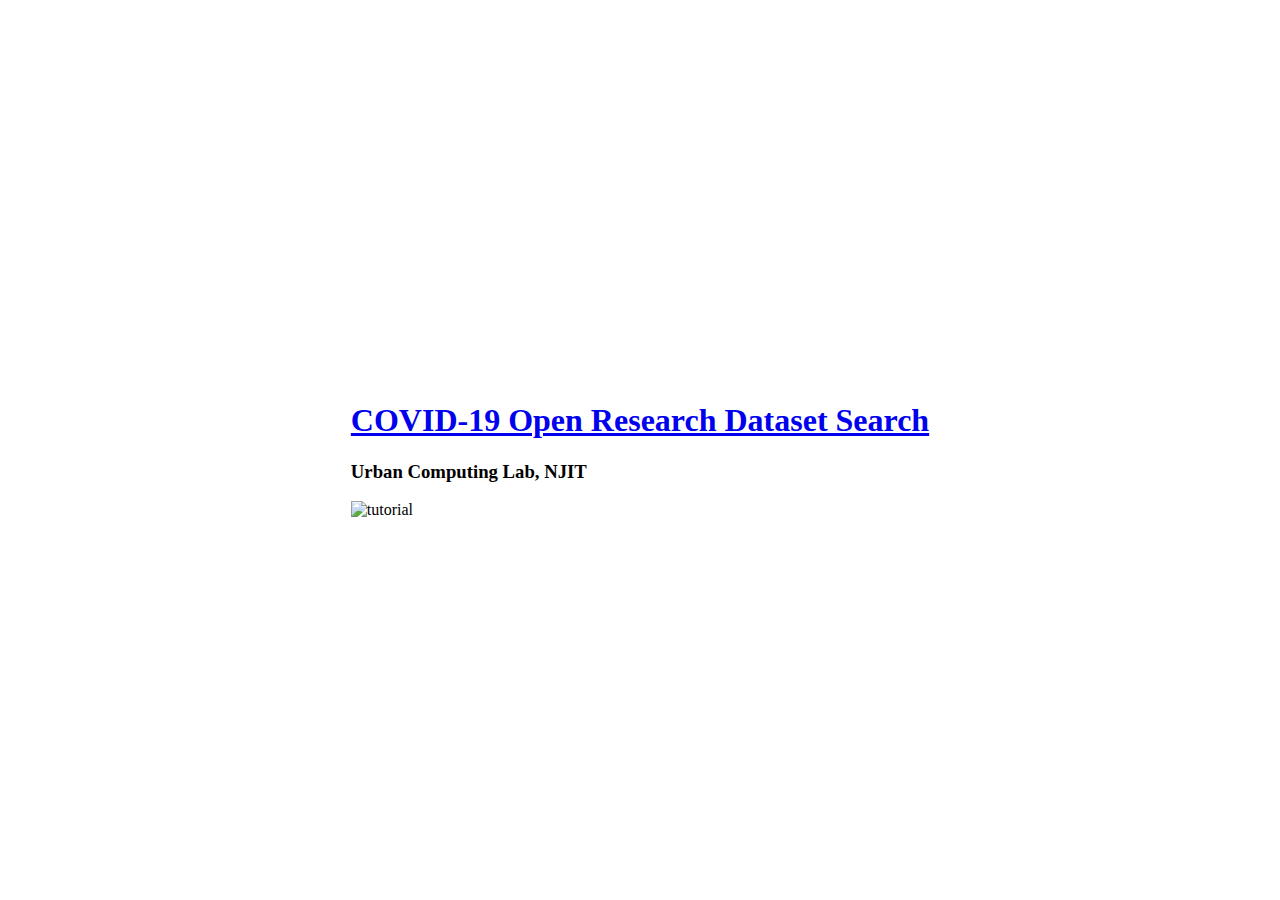
==== frontend/tutorial/index.html @ 13c12f26 "add the tutorial" ====
<html>
  <head>
    <title>COVID-19 Open Research Dataset Search</title>
    <meta
      name="viewport"
      content="height=device-height,width=device-width,initial-scale=1.0,maximum-scale=1.0,minimum-scale=1.0,user-scalable=no,minimal-ui"
    />
    <script src="https://unpkg.com/axios/dist/axios.min.js"></script>
    <script src="https://cdn.rawgit.com/rikmms/progress-bar-4-axios/0a3acf92/dist/index.js"></script>
    <script
      type="text/javascript"
      src="https://cdn.jsdelivr.net/npm/echarts/dist/echarts.min.js"
    ></script>
    <script type="text/javascript" src="./libs/hilitor.js"></script>
    <script type="text/javascript" src="./scripts/main.js"></script>
    <script type="text/javascript" src="./scripts/visualize_data.js"></script>
    <script type="text/javascript">
      window.addEventListener(
        "keydown",
        function (e) {
          if (
            e.keyIdentifier == "U+000A" ||
            e.keyIdentifier == "Enter" ||
            e.keyCode == 13
          ) {
            if (e.target.nodeName == "INPUT" && e.target.type == "text") {
              e.preventDefault()
              return false
            }
          }
        },
        true
      )
    </script>
    <link
      rel="stylesheet"
      type="text/css"
      href="https://cdn.rawgit.com/rikmms/progress-bar-4-axios/0a3acf92/dist/nprogress.css"
    />
    <link rel="stylesheet" href="./style.css" />
    <link rel="stylesheet" href="https://unpkg.com/aos/dist/aos.css" />
    <!-- Global site tag (gtag.js) - Google Analytics -->
    <script
      async
      src="https://www.googletagmanager.com/gtag/js?id=UA-163108460-1"
    ></script>
    <script>
      window.dataLayer = window.dataLayer || []
      function gtag() {
        dataLayer.push(arguments)
      }
      gtag("js", new Date())
      gtag("config", "UA-163108460-1")
    </script>
    <style type="text/css">
      body {
        display: grid;
        align-items: center;
        justify-items: center;
      }
    </style>
  </head>
  <body>
    <header class="top-box">
      <h1>
        <a href="http://45.19.182.21:8002/"
          >COVID-19 Open Research Dataset Search</a
        >
      </h1>
      <h3>Urban Computing Lab, NJIT</h3>
      <img src="tuto.jpg" alt="tutorial" />
    </header>
  </body>
</html>
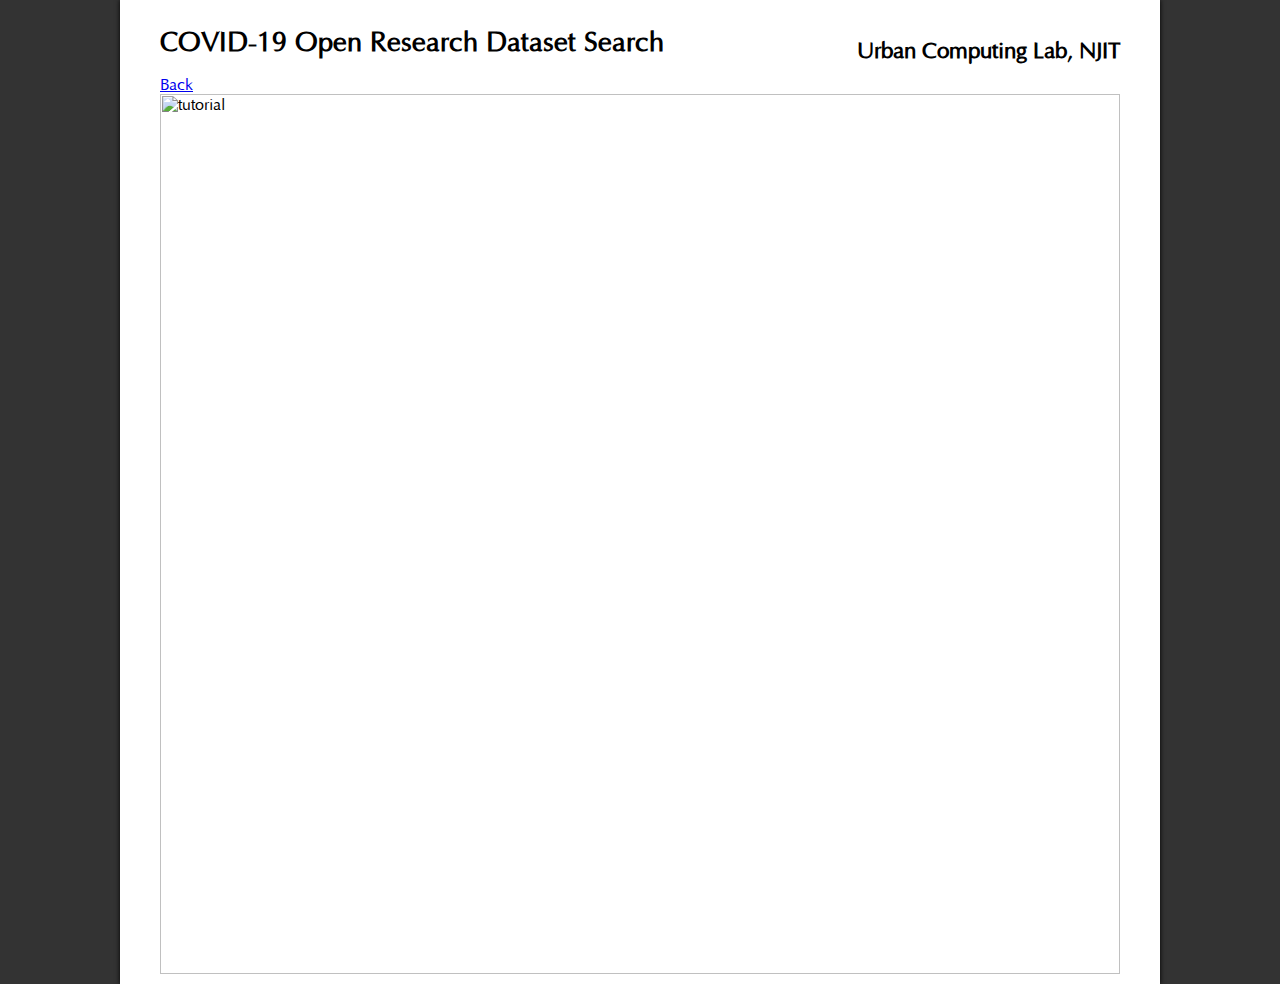
==== commit 44100c36: "add data source" ====
--- a/frontend/tutorial/index.html
+++ b/frontend/tutorial/index.html
@@ -11,9 +11,9 @@
       type="text/javascript"
       src="https://cdn.jsdelivr.net/npm/echarts/dist/echarts.min.js"
     ></script>
-    <script type="text/javascript" src="./libs/hilitor.js"></script>
-    <script type="text/javascript" src="./scripts/main.js"></script>
-    <script type="text/javascript" src="./scripts/visualize_data.js"></script>
+    <script type="text/javascript" src="../libs/hilitor.js"></script>
+    <script type="text/javascript" src="../scripts/main.js"></script>
+    <script type="text/javascript" src="../scripts/visualize_data.js"></script>
     <script type="text/javascript">
       window.addEventListener(
         "keydown",
@@ -37,8 +37,7 @@
       type="text/css"
       href="https://cdn.rawgit.com/rikmms/progress-bar-4-axios/0a3acf92/dist/nprogress.css"
     />
-    <link rel="stylesheet" href="./style.css" />
-    <link rel="stylesheet" href="https://unpkg.com/aos/dist/aos.css" />
+    <link rel="stylesheet" href="../style.css" />
     <!-- Global site tag (gtag.js) - Google Analytics -->
     <script
       async
@@ -52,23 +51,17 @@
       gtag("js", new Date())
       gtag("config", "UA-163108460-1")
     </script>
-    <style type="text/css">
-      body {
-        display: grid;
-        align-items: center;
-        justify-items: center;
-      }
-    </style>
   </head>
   <body>
     <header class="top-box">
       <h1>
-        <a href="http://45.19.182.21:8002/"
-          >COVID-19 Open Research Dataset Search</a
-        >
+        <a href="http://45.19.182.21:8002/">
+          COVID-19 Open Research Dataset Search
+        </a>
       </h1>
       <h3>Urban Computing Lab, NJIT</h3>
-      <img src="tuto.jpg" alt="tutorial" />
     </header>
+    <a class="link" href="../">Back</a>
+    <img src="tuto0.jpg" alt="tutorial" />
   </body>
 </html>
--- a/frontend/style.css
+++ b/frontend/style.css
@@ -0,0 +1,571 @@
+@font-face {
+    font-family: "Optima";
+    font-style: normal;
+    font-weight: normal;
+    src: local("Optima"), url("fonts/OPTIMA.woff") format("woff");
+}
+
+* {
+    transition: all 0.2s ease-in-out;
+}
+
+*:hover {
+    transition: all 0.2s ease-in-out;
+}
+
+html {
+    background-color: #333;
+    font-family: Optima, Segoe, Segoe UI, Candara, Calibri, Arial, sans-serif;
+}
+
+p {
+    color: #555;
+}
+
+#query {
+    display: flex;
+    flex-flow: column;
+    margin: 5px 0;
+}
+#query p {
+    padding: 10px 3px;
+    margin: 0;
+}
+#query > p {
+    padding: 5px 10px;
+    margin-top: 5px;
+}
+#query > section {
+    display: flex;
+    flex-flow: row;
+    justify-content: center;
+    margin-top: 5px;
+    overflow-x: scroll;
+}
+#query > section input {
+    box-shadow: none;
+    padding: 5px;
+    margin: 0;
+    width: 1.5rem;
+}
+#query > section > section {
+    box-shadow: 0 0 5px #33333333;
+    margin: 3px 5px;
+    display: flex;
+    flex-flow: row nowrap;
+    justify-content: center;
+    cursor: default;
+    flex-grow: 1;
+    flex-shrink: 0;
+    align-items: center;
+}
+#query > section > section:hover {
+    box-shadow: 0 0 10px #33333366;
+}
+#query > section > section > * {
+    flex-shrink: 0;
+}
+
+body {
+    display: flex;
+    flex-flow: column;
+    max-width: 960px;
+    margin: auto;
+    padding: 10px 40px;
+    box-shadow: 0 0 5px 0 black;
+    background: white;
+}
+
+h1 {
+    font-family: Optima, Segoe, Segoe UI, Candara, Calibri, Arial, sans-serif;
+    font-size: 1.7rem;
+}
+h1 > a {
+    text-decoration: none;
+    color: black;
+}
+h1 > a:hover {
+    color: black;
+    text-decoration: underline;
+}
+h1 > a:active {
+    text-decoration: none;
+    color: black;
+}
+
+h3 {
+    align-self: center;
+    font-size: 1.4rem;
+}
+
+@media (max-width: 900px) {
+    h1 {
+        font-size: 1.5rem;
+    }
+    h3 {
+        font-size: 1.2rem;
+    }
+}
+@media (max-width: 700px) {
+    h1 {
+        font-size: 1rem;
+    }
+    h3 {
+        font-size: 0.8rem;
+    }
+}
+
+.top-box {
+    display: flex;
+    justify-content: space-between;
+    align-items: center;
+}
+.top-box h3 {
+    margin-bottom: 5px;
+}
+
+.info {
+    margin: 0;
+    padding: 0 10px;
+}
+
+#search {
+    display: flex;
+    flex-flow: column;
+    box-shadow: 0 0 5px #33333333;
+    margin: 5px 0;
+    padding: 5px;
+}
+#search:hover {
+    box-shadow: 0 0 10px #33333366;
+}
+
+.hide {
+    display: none;
+}
+
+main {
+    display: flex;
+    flex-flow: column;
+}
+
+img {
+    flex-shrink: 0;
+    width: 100%;
+    height: auto;
+}
+
+#chart-container {
+    box-shadow: 0 0 5px #33333333;
+    display: flex;
+    flex-flow: column;
+}
+#chart-container:hover {
+    box-shadow: 0 0 10px #33333366;
+}
+
+#chart {
+    height: 75vw;
+    max-height: 540px;
+    margin: 10px;
+    box-shadow: 0 0 5px #33333333;
+    display: flex;
+    align-items: center;
+    justify-content: center;
+    order: 1;
+}
+#chat:hover {
+    box-shadow: 0 0 10px #33333366;
+}
+#inp {
+    display: flex;
+    flex-flow: column;
+}
+#inp > * {
+    margin: 10px 0;
+}
+#hli {
+    font-size: 1rem;
+    font-family: Optima, Segoe, Segoe UI, Candara, Calibri, Arial, sans-serif;
+}
+.input_search {
+    background-color: #e0f9b577;
+}
+select,
+input {
+    height: 2rem;
+    font-size: 1rem;
+    font-family: Optima, Segoe, Segoe UI, Candara, Calibri, Arial, sans-serif;
+    background: white;
+    border: none;
+    box-shadow: 0 1px 3px #66666666;
+    padding: 10px;
+    border-radius: 0;
+}
+select:hover,
+input:hover,
+.choose_map > ul > li:hover {
+    background-color: #f69d9d;
+    box-shadow: 0 1px 3px #666666;
+}
+
+#query-text {
+    margin: 0 5px;
+}
+#query-text:hover {
+    background-color: #f69d9d66;
+}
+
+.select {
+    display: flex;
+    flex-flow: row wrap;
+    overflow-x: scroll;
+    margin: 0 5px;
+}
+.select > section {
+    margin: 5px 5px;
+    display: flex;
+    flex-flow: row nowrap;
+    align-items: center;
+}
+.select > section > * {
+    margin: 0px 5px;
+    padding: 5px;
+}
+.select > .link {
+    background: white;
+    box-shadow: 0 1px 3px #66666666;
+    display: flex;
+    align-self: center;
+    align-items: center;
+    height: 12px;
+    padding: 10px;
+}
+/* a.link {
+    align-self: flex-start;
+    flex-grow: 0;
+}
+a.link2 {
+    background: white;
+    box-shadow: 0 1px 3px #66666666;
+    display: flex;
+    align-self: center;
+    align-items: center;
+
+    height: 12px;
+    padding: 10px;
+} */
+div.link {
+    display: flex;
+}
+.link1,
+.link2 {
+    background: white;
+    box-shadow: 0 1px 3px #66666666;
+    height: 12px;
+    padding: 10px;
+}
+.link2 {
+    margin-left: 10px;
+}
+
+.select a {
+    text-decoration: none;
+    color: #333;
+    font-family: Optima, Segoe, Segoe UI, Candara, Calibri, Arial, sans-serif;
+}
+.select > .link:hover {
+    background-color: #f69d9d;
+    box-shadow: 0 1px 3px #666666;
+}
+
+article {
+    display: flex;
+    flex-flow: column;
+    align-items: flex-start;
+}
+
+section {
+    display: flex;
+}
+#model {
+    flex-flow: column;
+    order: 0;
+}
+section.bb {
+    border-bottom: 2px solid black;
+}
+
+button {
+    font-size: 1rem;
+    font-family: Optima, Segoe, Segoe UI, Candara, Calibri, Arial, sans-serif;
+    border: none;
+}
+
+#mm {
+    font-size: 0.8rem;
+    padding: 10px;
+}
+#cc {
+    text-align: center;
+    max-width: 4rem;
+}
+
+#keywords {
+    box-shadow: 0 1px 3px #33333333;
+    order: 2;
+}
+#keywords:hover {
+    box-shadow: 0 1px 3px #66666666;
+}
+#keywords > p {
+    margin: 10px;
+    box-shadow: 0 1px 3px #33333333;
+}
+#keywords > p:nth-child(1) {
+    color: black;
+    box-shadow: 0 1px 3px #33333366;
+    background-color: #eee;
+}
+#keywords > p:hover {
+    color: black;
+    box-shadow: 0 1px 3px #33333366;
+}
+
+#result {
+    display: flex;
+    flex-flow: column;
+    min-height: 100vh;
+    justify-content: center;
+    align-items: center;
+    margin: 10px 0;
+    box-shadow: 0 0 5px #33333333;
+}
+#result:hover {
+    box-shadow: 0 0 10px #33333366;
+}
+
+#result > p#nodata {
+    font-size: 2rem;
+}
+
+#result > header {
+    margin: 10px 0;
+    box-shadow: 0 1px 3px #666;
+    padding: 0 5px;
+}
+#result > header:hover {
+    box-shadow: 0 1px 7px #666;
+}
+#result > div > div {
+    box-shadow: 0 0 10px #33333333;
+    padding: 5px 0;
+    margin: 15px 0;
+}
+#result > div > div:hover {
+    box-shadow: 0 1px 7px #333;
+}
+#result > div > div > header {
+    background: #eee;
+    padding: 5px 5px;
+}
+#result > div > div > header > h2 {
+    font-size: 1rem;
+    margin: 0;
+}
+#result > div > div > article {
+    padding: 5px 10px;
+}
+
+#up {
+    position: fixed;
+    bottom: 5vh;
+    box-shadow: 0 0 3px 1px #66666666;
+    padding: 5px 10px;
+    text-align: center;
+    border-radius: 100%;
+    opacity: 0.5;
+    right: 15vh;
+}
+#up:hover {
+    box-shadow: 0 0 3px 3px #33333333;
+    background-color: #eee;
+    opacity: 0.8;
+}
+#up > a {
+    text-decoration: none;
+    opacity: 0.5;
+}
+#up > a:hover {
+    opacity: 0.8;
+}
+
+@media screen and (min-width: 1080px) {
+    #up {
+        background-color: #e0f9b5dd;
+        color: #e0f9b5;
+    }
+}
+
+.question_option {
+    display: flex;
+    align-items: center;
+    justify-content: flex-start;
+}
+
+#download {
+    margin-left: 15px;
+    padding-top: 4px;
+}
+#download_button {
+    margin-left: 15px;
+    padding-top: 6px;
+    cursor: pointer;
+}
+.tool_div {
+    white-space: normal;
+    word-wrap: break-word;
+    width: 15em;
+    height: auto;
+}
+
+.for_stop_word input {
+    display: none;
+    margin-top: 10px;
+}
+.for_stop_word label {
+    box-sizing: border-box;
+    position: relative;
+    margin-right: 34px;
+    margin-top: 10px;
+}
+.for_stop_word label::before {
+    display: inline-block;
+    content: "";
+    width: 16px;
+    height: 16px;
+    border: 1px solid rgb(219, 219, 219);
+    margin-right: 6px;
+    vertical-align: bottom;
+}
+.for_stop_word input:checked + label::before {
+    border: 1px solid #fff;
+    background-color: #fff;
+}
+.for_stop_word input:checked + label::after {
+    display: inline-block;
+    content: "";
+    width: 18px;
+    height: 18px;
+    position: absolute;
+    left: 0;
+    bottom: 0;
+    background-color: #66b3ff;
+}
+
+.for_stop_word {
+    display: none;
+}
+
+#cards {
+    overflow-x: scroll;
+    border: none;
+}
+
+.card {
+    flex-flow: column;
+    margin: 10px;
+    padding: 10px;
+    min-width: 240px;
+    box-shadow: 0 0 10px #33333333;
+    align-items: baseline;
+}
+
+.card:hover {
+    box-shadow: 0 0 10px #333333aa;
+}
+
+.card > p {
+    margin: 5px 0;
+}
+
+.card > a {
+    margin: 5px 0;
+}
+
+.choose_map > ul {
+    margin: 0;
+    display: flex;
+    flex-flow: column;
+    align-items: flex-end;
+}
+
+.choose_map > ul > li {
+    font-family: Optima, Segoe, Segoe UI, Candara, Calibri, Arial, sans-serif;
+    background: white;
+    border: none;
+    box-shadow: 0 1px 3px #66666666;
+    padding: 10px;
+    list-style-type: none;
+    margin: 5px;
+    display: flex;
+    justify-content: flex-end;
+}
+
+.choose_map > ul > li > a {
+    text-decoration: none;
+    color: black;
+}
+
+.highlight {
+    color: green;
+}
+
+#cards {
+    order: 1;
+    align-self: stretch;
+}
+
+#summary {
+    order: 2;
+    align-self: stretch;
+    padding: 10px 10px 0;
+}
+
+#query_container {
+    order: 3;
+    align-self: stretch;
+}
+#query_container > div {
+    max-height: 20vh;
+    overflow-y: scroll;
+}
+#query_container > div:hover {
+    max-height: 100vh;
+}
+
+.from {
+    text-shadow: 0 0 10px #5b8c5a;
+}
+
+.tool_div {
+    white-space: normal;
+    word-wrap: break-word;
+    width: 15em;
+    height: auto;
+}
+
+/* load Bar */
+
+#nprogress .bar {
+    background: red !important;
+}
+
+#nprogress .peg {
+    box-shadow: 0 0 10px red, 0 0 5px red !important;
+}
+
+#nprogress .spinner-icon {
+    border-top-color: red !important;
+    border-left-color: red !important;
+}
